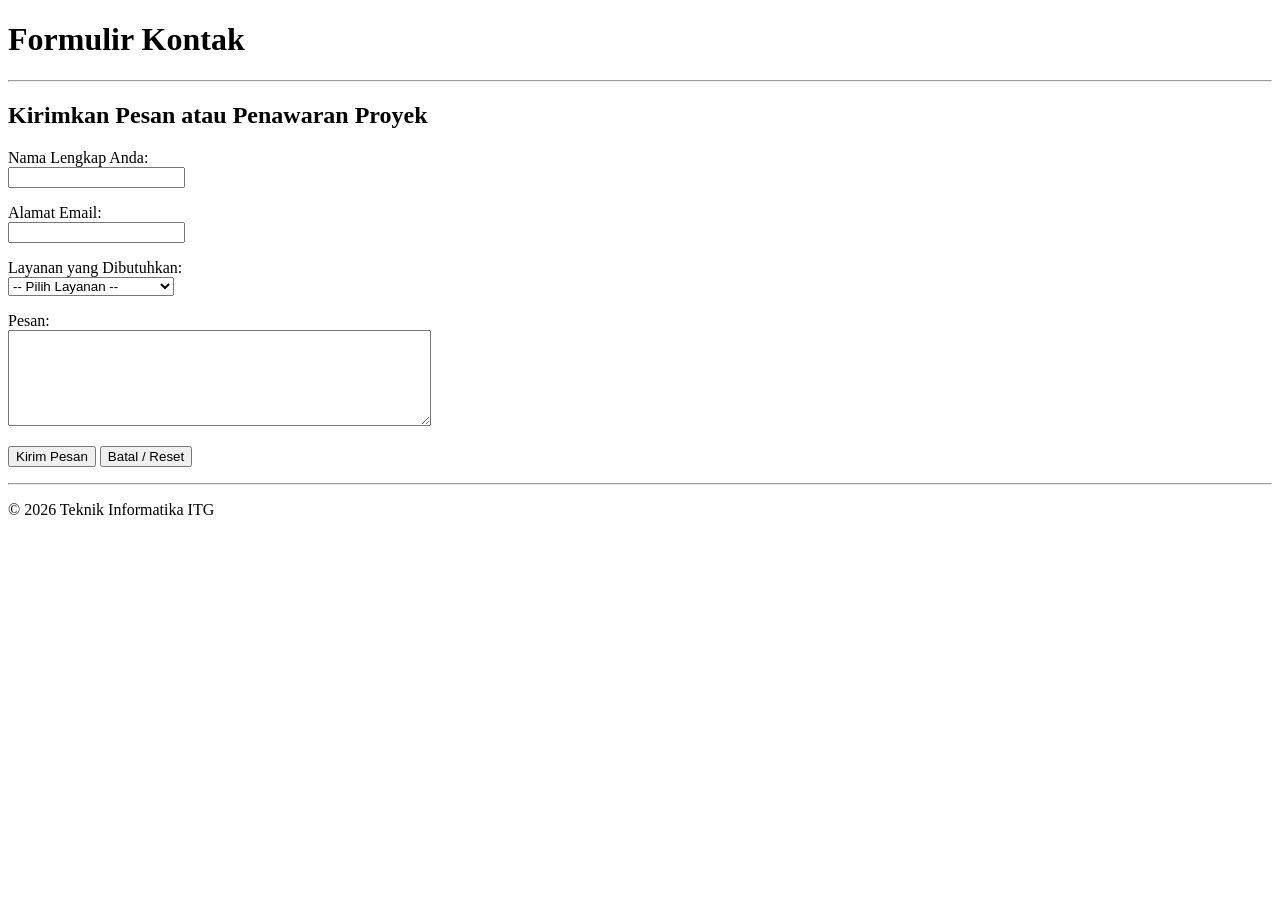
==== Modul_2/kontak.html @ ddb1b6ec "latihan pertemuan 2" ====
<!DOCTYPE html>
<html lang="id">
<head>
    <meta charset="UTF-8">
    <meta name="viewport" content="width=device-width, initial-scale=1.0">
    <title>Modul 2 - Form Kontak</title>
</head>
<body>

    <header>
        <h1>Formulir Kontak</h1>
    </header>

    <hr>

    <main>

        <section>
            <h2>Kirimkan Pesan atau Penawaran Proyek</h2>

            <form>

                <p>
                    <label for="nama_pengirim">
                        Nama Lengkap Anda:
                    </label>
                    <br>
                    <input
                        type="text"
                        id="nama_pengirim"
                        name="nama_pengirim"
                    >
                </p>

                <p>
                    <label for="email_pengirim">
                        Alamat Email:
                    </label>
                    <br>
                    <input
                        type="email"
                        id="email_pengirim"
                        name="email_pengirim"
                    >
                </p>

                <p>
                    <label for="jenis_layanan">
                        Layanan yang Dibutuhkan:
                    </label>
                    <br>

                    <select
                        id="jenis_layanan"
                        name="jenis_layanan"
                    >
                        <option value="">-- Pilih Layanan --</option>
                        <option value="web">Pembuatan Web</option>
                        <option value="app">Pengembangan Aplikasi</option>
                        <option value="other">Lain-lain</option>
                    </select>
                </p>

                <p>
                    <label for="pesan">Pesan:</label>
                    <br>

                    <textarea
                        id="pesan"
                        name="pesan"
                        rows="6"
                        cols="50"
                    ></textarea>
                </p>

                <p>
                    <button type="submit">Kirim Pesan</button>
                    <button type="reset">Batal / Reset</button>
                </p>

            </form>
        </section>

    </main>

    <hr>

    <footer>
        <p>&copy; 2026 Teknik Informatika ITG</p>
    </footer>

</body>
</html>
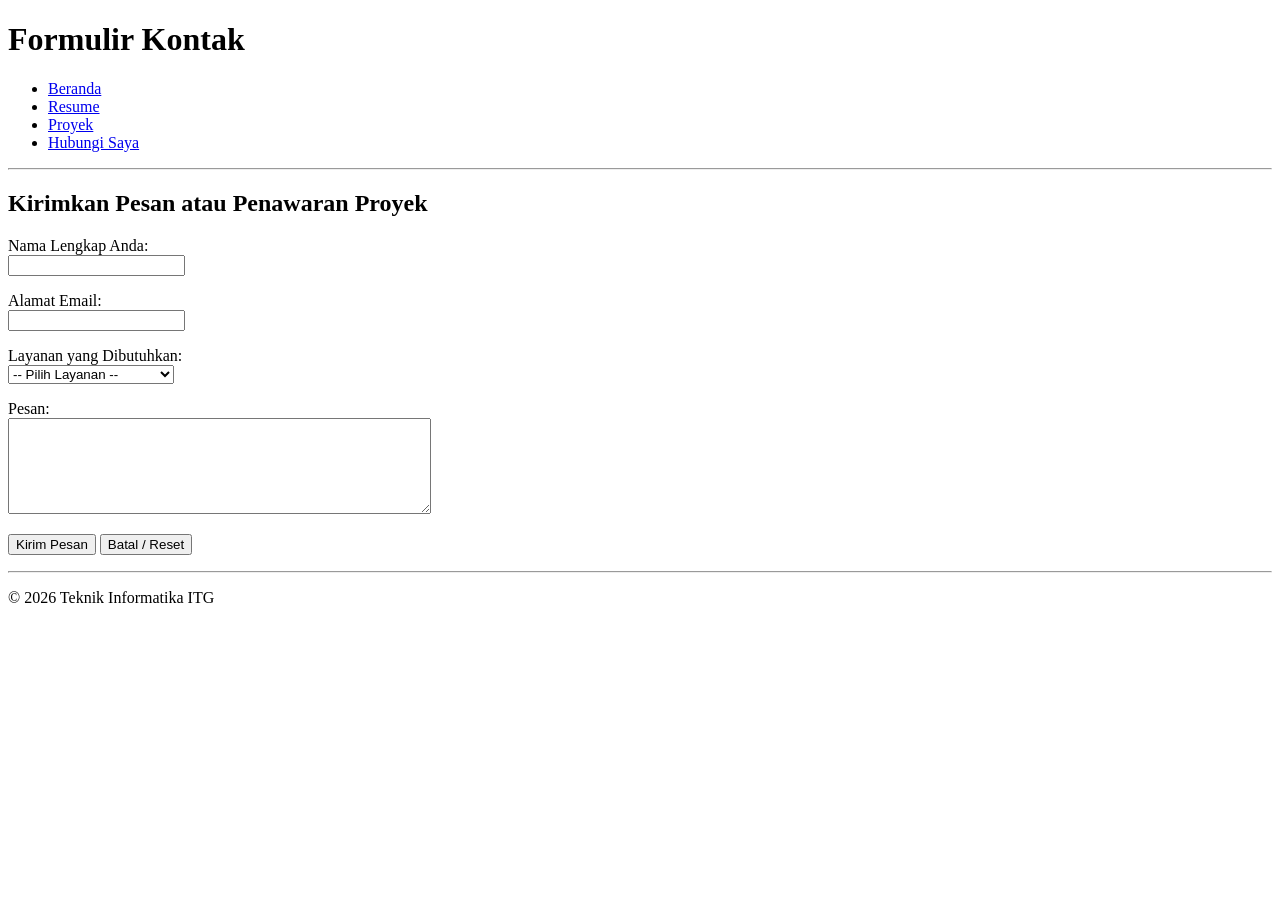
==== commit dd199e41: "Menambahkan proyek portofolio" ====
--- a/Modul_2/kontak.html
+++ b/Modul_2/kontak.html
@@ -9,6 +9,15 @@
 
     <header>
         <h1>Formulir Kontak</h1>
+        <nav>
+            <ul>
+                <li><a href="index.html">Beranda</a></li>
+                <li><a href="resume.html">Resume</a></li>
+                <li><a href="project.html">Proyek</a></li>
+                <li><a href="kontak.html">Hubungi Saya</a></li>
+            </ul>
+
+        </nav>
     </header>
 
     <hr>
